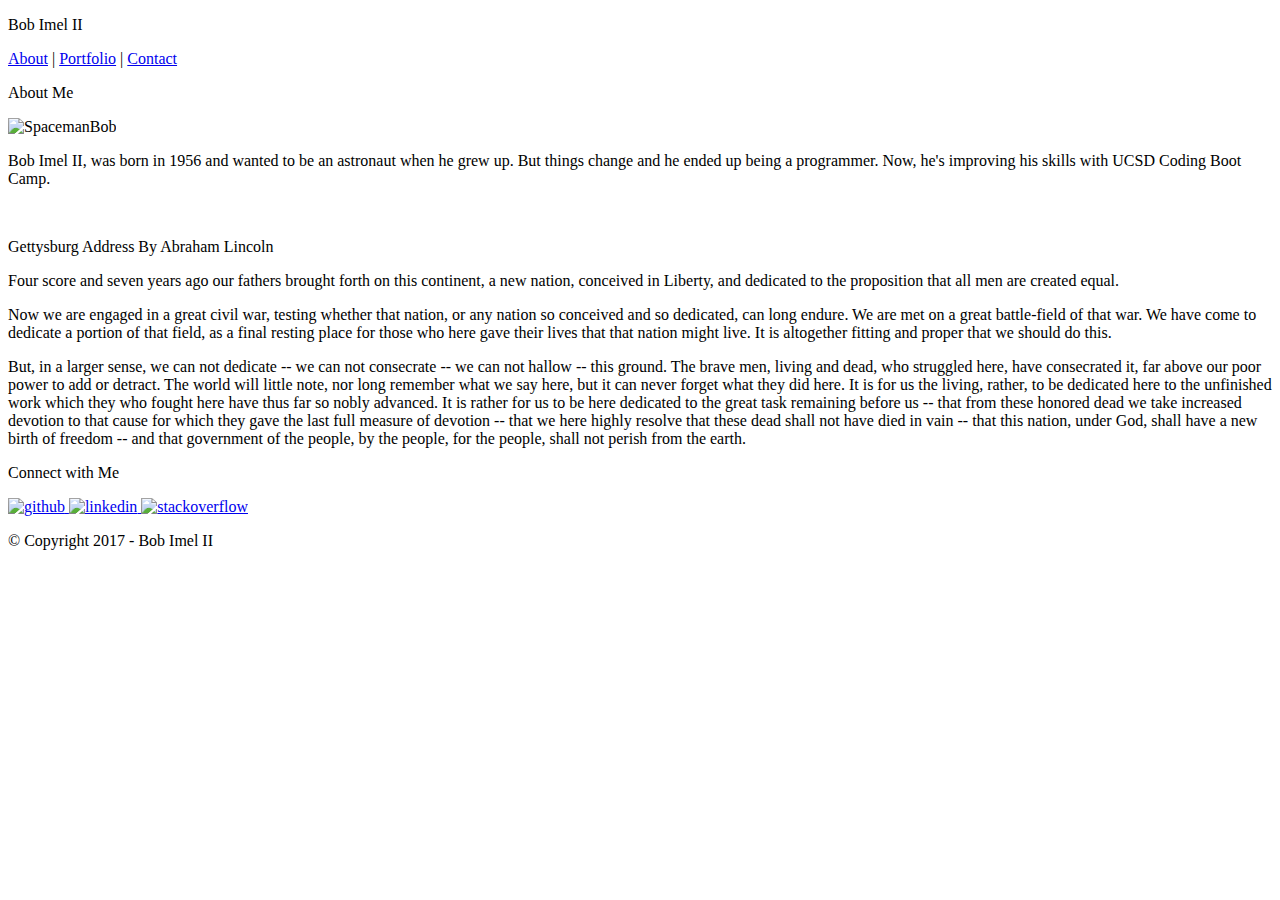
==== index.html @ 47d75864 "Version 1.0" ====
<!DOCTYPE html>
<html lang="en">
<head>
	<title>Basic Portfolio</title>
	<link rel="stylesheet" type="text/css" href="assets/CSS/reset.css">
	<link rel="stylesheet" type="text/css" href="assets/CSS/style.css">
</head>
<body>
		<header class=ContainerHeader>
			<div class=BlockTextTeal><p class=TextCenter>Bob Imel II</p></div>
			<div class=BlockFiller></div>
			<nav class=BlockTextWhite>
			  	<a href="Index.html">About</a> |
			 	<a href="Portfolio.html">Portfolio</a> |
			 	<a href="Contact.html">Contact</a>
		 	</nav>
		</header>
		<div class="ContianerPage">
			<div class=ContainerDescription>
				<p class=TextLeftUnderline>About Me</p>
				<img class=FloatImageLeft src="assets/Images/SpacemanBob.png" alt="SpacemanBob">
				<p>
					Bob Imel II, was born in 1956 and wanted to be an astronaut when he grew up. But things change and he ended up being a programmer. Now, he's improving his skills with UCSD Coding Boot Camp.
				</p>
				<br>
				<p class=Underline>
					Gettysburg Address By Abraham Lincoln
				</p>
				<p>
					Four score and seven years ago our fathers brought forth on this continent, a new nation, conceived in Liberty, and dedicated to the proposition that all men are created equal.
				</p>
				<p>
					Now we are engaged in a great civil war, testing whether that nation, or any nation so conceived and so dedicated, can long endure. We are met on a great battle-field of that war. We have come to dedicate a portion of that field, as a final resting place for those who here gave their lives that that nation might live. It is altogether fitting and proper that we should do this.
				</p>
				<p>
					But, in a larger sense, we can not dedicate -- we can not consecrate -- we can not hallow -- this ground. The brave men, living and dead, who struggled here, have consecrated it, far above our poor power to add or detract. The world will little note, nor long remember what we say here, but it can never forget what they did here. It is for us the living, rather, to be dedicated here to the unfinished work which they who fought here have thus far so nobly advanced. It is rather for us to be here dedicated to the great task remaining before us -- that from these honored dead we take increased devotion to that cause for which they gave the last full measure of devotion -- that we here highly resolve that these dead shall not have died in vain -- that this nation, under God, shall have a new birth of freedom -- and that government of the people, by the people, for the people, shall not perish from the earth.
				</p>
			</div>
			<div class=ContainerConnect>
				<p class=TextCenterUnderline>Connect with Me</p>
				<a href="https://github.com/bobimel2nd">
					<img class=ConnectIcon src="assets/Images/github.png" alt="github" >
				</a>
				<a href="https://www.linkedin.com/in/bob-imel-b42766146/">
					<img class=ConnectIcon src="assets/Images/linkedin.png" alt="linkedin">
				</a>
				<a href="https://stackexchange.com/users/11957291/bob-imel">
					<img class=ConnectIcon src="assets/Images/stackoverflow.png" alt="stackoverflow">
				</a>
			</div>
		</div>
		<footer class=ContainerFooter>
			<p class=TextCenter>
				© Copyright 2017 - Bob Imel II
			</p>
		</footer>
</body>
</html>
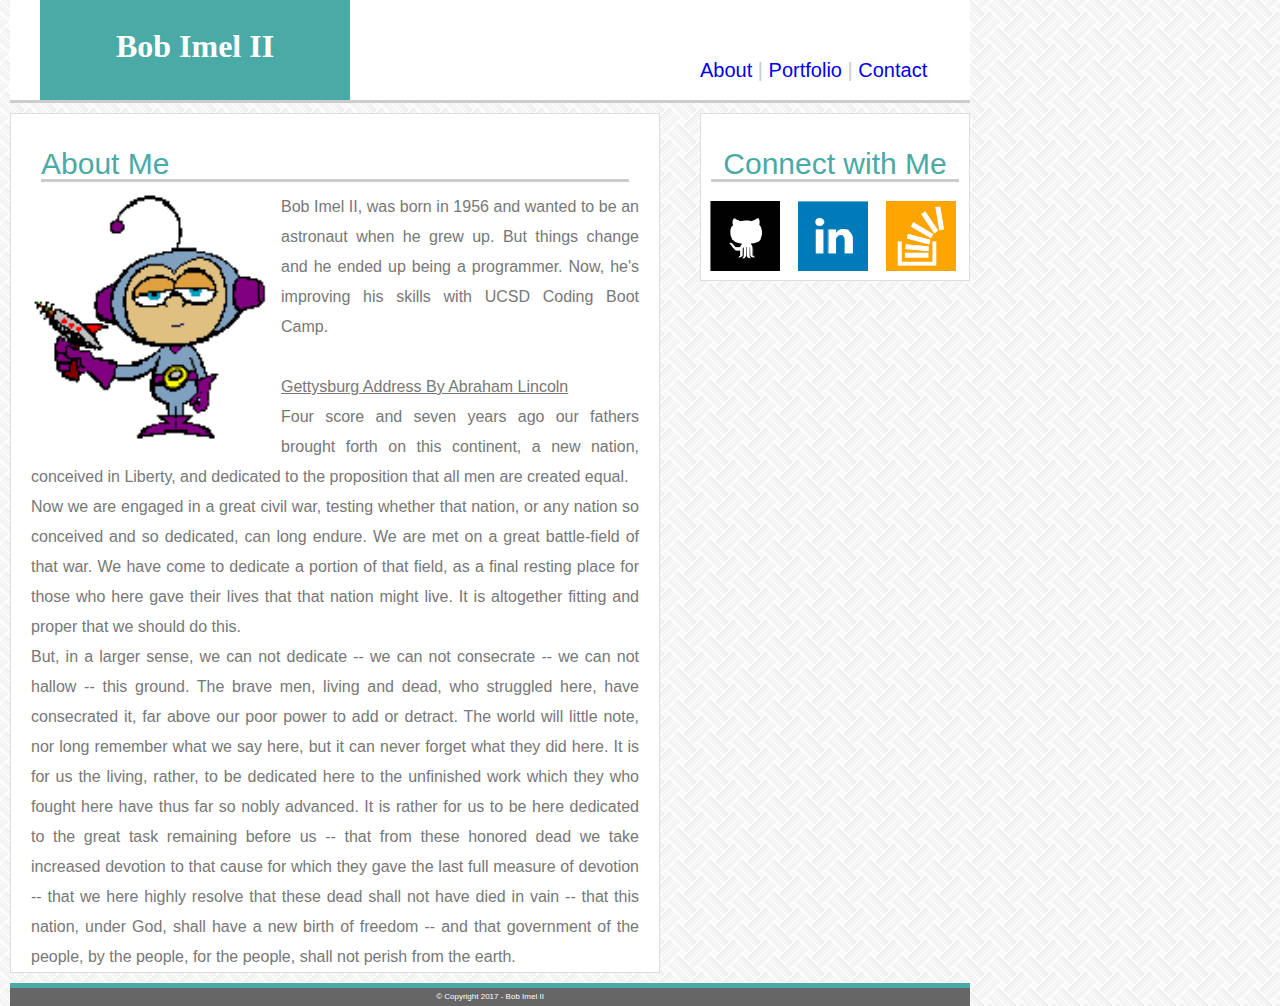
==== commit ff725155: "Version 1.0.5" ====
--- a/index.html
+++ b/index.html
@@ -2,23 +2,23 @@
 <html lang="en">
 <head>
 	<title>Basic Portfolio</title>
-	<link rel="stylesheet" type="text/css" href="assets/CSS/reset.css">
-	<link rel="stylesheet" type="text/css" href="assets/CSS/style.css">
+	<link rel="stylesheet" type="text/css" href="./Assets/CSS/reset.css">
+	<link rel="stylesheet" type="text/css" href="./Assets/CSS/style.css">
 </head>
 <body>
 		<header class=ContainerHeader>
 			<div class=BlockTextTeal><p class=TextCenter>Bob Imel II</p></div>
 			<div class=BlockFiller></div>
 			<nav class=BlockTextWhite>
-			  	<a href="Index.html">About</a> |
-			 	<a href="Portfolio.html">Portfolio</a> |
-			 	<a href="Contact.html">Contact</a>
+			  	<a href="./Index.html">About</a> |
+			 	<a href="./Portfolio.html">Portfolio</a> |
+			 	<a href="./Contact.html">Contact</a>
 		 	</nav>
 		</header>
 		<div class="ContianerPage">
 			<div class=ContainerDescription>
 				<p class=TextLeftUnderline>About Me</p>
-				<img class=FloatImageLeft src="assets/Images/SpacemanBob.png" alt="SpacemanBob">
+				<img class=FloatImageLeft src="./Assets/Images/SpacemanBob.png" alt="SpacemanBob">
 				<p>
 					Bob Imel II, was born in 1956 and wanted to be an astronaut when he grew up. But things change and he ended up being a programmer. Now, he's improving his skills with UCSD Coding Boot Camp.
 				</p>
@@ -39,13 +39,13 @@
 			<div class=ContainerConnect>
 				<p class=TextCenterUnderline>Connect with Me</p>
 				<a href="https://github.com/bobimel2nd">
-					<img class=ConnectIcon src="assets/Images/github.png" alt="github" >
+					<img class=ConnectIcon src="./Assets/Images/github.png" alt="github" >
 				</a>
 				<a href="https://www.linkedin.com/in/bob-imel-b42766146/">
-					<img class=ConnectIcon src="assets/Images/linkedin.png" alt="linkedin">
+					<img class=ConnectIcon src="./Assets/Images/linkedin.png" alt="linkedin">
 				</a>
 				<a href="https://stackexchange.com/users/11957291/bob-imel">
-					<img class=ConnectIcon src="assets/Images/stackoverflow.png" alt="stackoverflow">
+					<img class=ConnectIcon src="./Assets/Images/stackoverflow.png" alt="stackoverflow">
 				</a>
 			</div>
 		</div>
--- a/Assets/CSS/style.css
+++ b/Assets/CSS/style.css
@@ -0,0 +1,197 @@
+body {
+    background-image: url("../Images/straws.png");
+    background-repeat: repeat;
+    background-color: #cccccc;
+    font-family: 'Arial', 'Helvetica Neue', Helvetica, sans-serif;
+    color: #777777;
+	display: inline-flex;
+ 	flex-direction: column;
+}
+
+a {
+ 	text-decoration: none;
+}
+
+/* visited link */
+a:visited {
+    color: black;
+}
+
+/* mouse over link */
+a:hover {
+    color: #4aaaa5;
+}
+
+/* mouse over link */
+a:focus {
+    color: #4aaaa5;
+}
+
+.ContainerHeader {
+ 	display: inline-flex;
+ 	flex-direction: row;
+ 	background-color: white;
+    padding: 0px 0px 0px 30px;
+	border-bottom: 3px solid #cccccc;
+    margin: 0px 0px 0px 10px;
+}
+
+.ContainerPage {
+    width: 960px;
+    padding: 25px;
+    margin: 10px;
+	display: inline-flex;
+ 	flex-direction: row;
+}
+
+.FloatImageLeft {
+	float: left;
+    height: 250px;
+    width: 250px;
+}
+
+.ContainerDescription {
+	float: left;
+ 	background-color: white;	
+	text-align: justify;
+	line-height: 30px;
+    width: 608px;
+    border: 1px solid #dddddd;
+    padding: 25px 20px 0px 20px;
+    margin: 10px 30px 0px 10px;
+}
+
+.ContainerConnect {
+	float: left;
+ 	background-color: white;
+	text-align: center;
+	line-height: 30px;
+	width: 268px;
+    border: 1px solid #dddddd;
+	padding: 25px 0px 0px 0px;
+	margin: 10px 0px 0px 10px;
+}
+
+.ContainerFooter {
+    background-color: #666666;
+    font-size: 8px;
+	color: white;
+    width: 960px;
+	border-top: 5px solid #4aaaa5;
+    padding: 5px 0px 5px 0px;
+    margin: 10px 0px 0px 10px;
+}
+
+.TealButton {
+	height: 50px;
+	width: 200px;
+	color: white;
+	background-color: #4aaaa5; 
+}
+
+.BlockTextTeal {
+	text-align: left;
+	color:  white;
+    background-color: #4aaaa5;
+	font-family: 'Georgia', Times, Times New Roman, serif;
+    font-size: 32px;
+    font-weight: bold;
+    width: 250px;
+    height: 40px;
+    padding: 30px;
+    margin: 0px 10px 0px 0px;
+}
+
+.BlockTextWhite {
+	text-align: left;
+	color:  #cccccc;
+    background-color: white;
+    font-size: 20px;
+    height: 20px;
+    padding: 60px 10px 20px 10px;
+    margin: 0px;
+}
+
+.BlockFiller {
+	text-align: center;
+    background-color: white;
+    height: 20px;
+    width: 300px;
+    padding: 5px;
+    margin: 10px;
+}
+
+.ConnectIcon {
+	float: left;
+	width: 70px;
+	height: 70px;
+	border: 3px solid white;
+	padding: 0px;
+	margin: 6px;
+}
+.ConnectIcon:hover {
+	border: 3px solid #4aaaa5;
+}
+.TextLeftUnderline {
+	text-align: left;
+	color: #4aaaa5;
+	border-bottom: 3px solid #cccccc;
+	font-size: 30px;
+	padding: 0px;
+	margin: 10px ;
+}
+.TextCenterUnderline {
+	text-align: center;
+	color: #4aaaa5;
+	border-bottom: 3px solid #cccccc;
+	font-size: 30px;
+	padding: 0px;
+	margin: 10px ;
+}
+
+.Underline {
+	text-decoration: underline;
+}
+.TextCenter {
+	text-align: center;
+}
+
+.ContactBlock {
+	padding: 0px;
+	margin: 0px 50px 50px 50px ;
+}
+
+.DataInputLine {
+	left: 25px;
+	width: 500px;
+}
+
+.DataInputBox {
+	left: 25px;
+	width: 500px;
+	height: 250px;
+}
+
+.PorfolioContainer {
+	float: left;
+	size: 250px 250px;
+    padding: 0px;
+	margin: 25px 25px 0px 25px;
+}
+
+.PortfolioImage {
+	width: 250px;
+	height: 250px;
+}
+
+.PortfolioText {
+	position: relative;
+	text-align: center;
+	color: white;
+ 	background-color: #4aaaa5;
+    bottom: 50px;
+    left: 0px;
+	width: 250px;
+	height: 30px;
+	padding: 0px;
+}